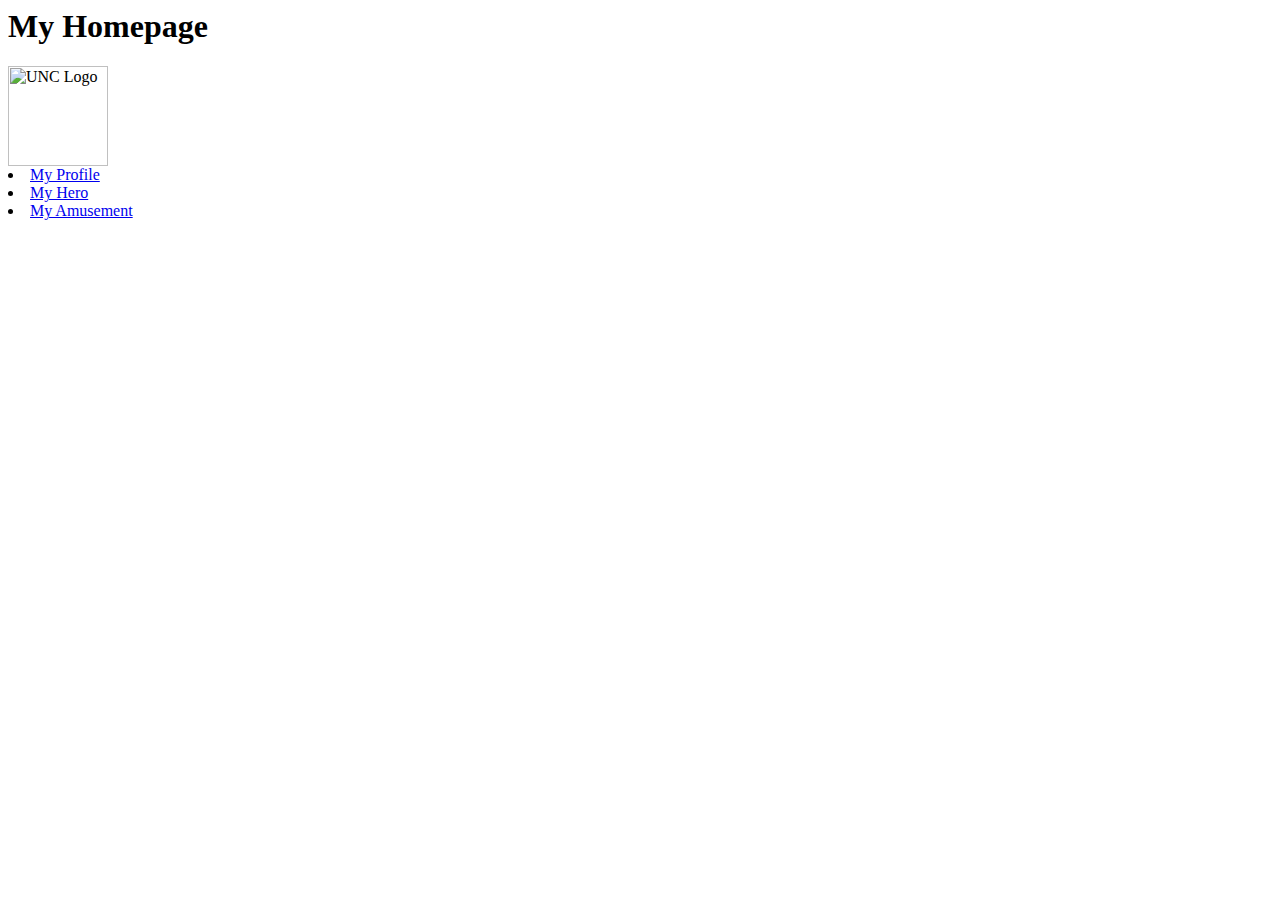
==== index.html @ 7dd99f48 "Update index.html" ====
<html lang="en"
      <head>
            <meta charset="UTF-8">
            <title>Homepage</title>
      </head>
      <body>
      <h1 class="title">My Homepage</h1>
      <img height="100" src="images/logo.png" alt="UNC Logo"
            <ul>
                  <li>
                        <a href="profile.html">My Profile</a>
                  </li>
                  <li>
                        <a href="Inspire.html">My Hero</a>
                  </li>
                  <li>
                        <a href="amsuse.html">My Amusement</a>
                  </li>
            </ul>
      </body>
</html>
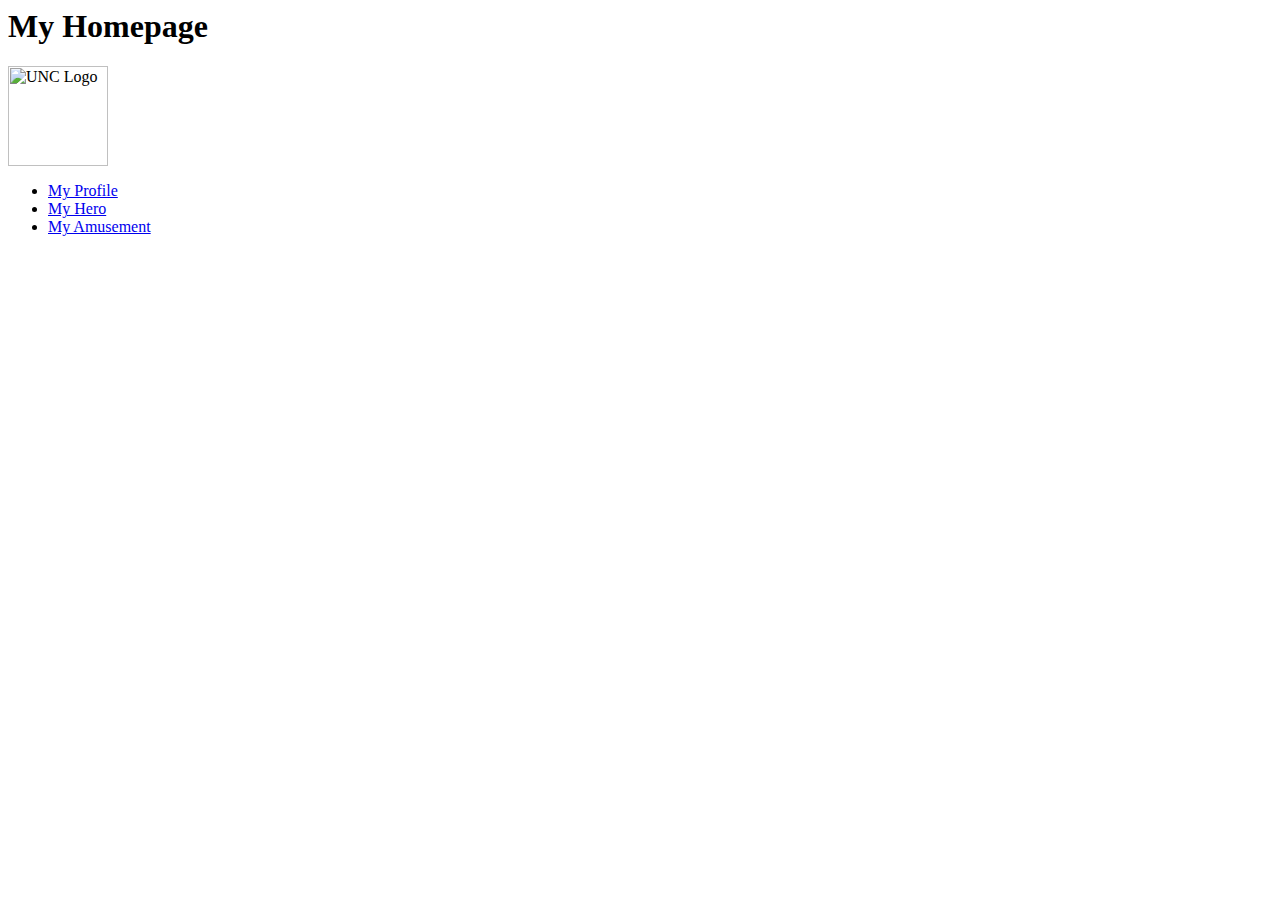
==== commit 0be6f759: "Update index.html" ====
--- a/index.html
+++ b/index.html
@@ -5,7 +5,7 @@
       </head>
       <body>
       <h1 class="title">My Homepage</h1>
-      <img height="100" src="images/logo.png" alt="UNC Logo"
+      <img height="100" src="https://www.unco.edu/marketing-communications/assets/logos/16_unc_bear_mg_vert_c.png" alt="UNC Logo">
             <ul>
                   <li>
                         <a href="profile.html">My Profile</a>
@@ -14,7 +14,7 @@
                         <a href="Inspire.html">My Hero</a>
                   </li>
                   <li>
-                        <a href="amsuse.html">My Amusement</a>
+                        <a href="amuse.html">My Amusement</a>
                   </li>
             </ul>
       </body>
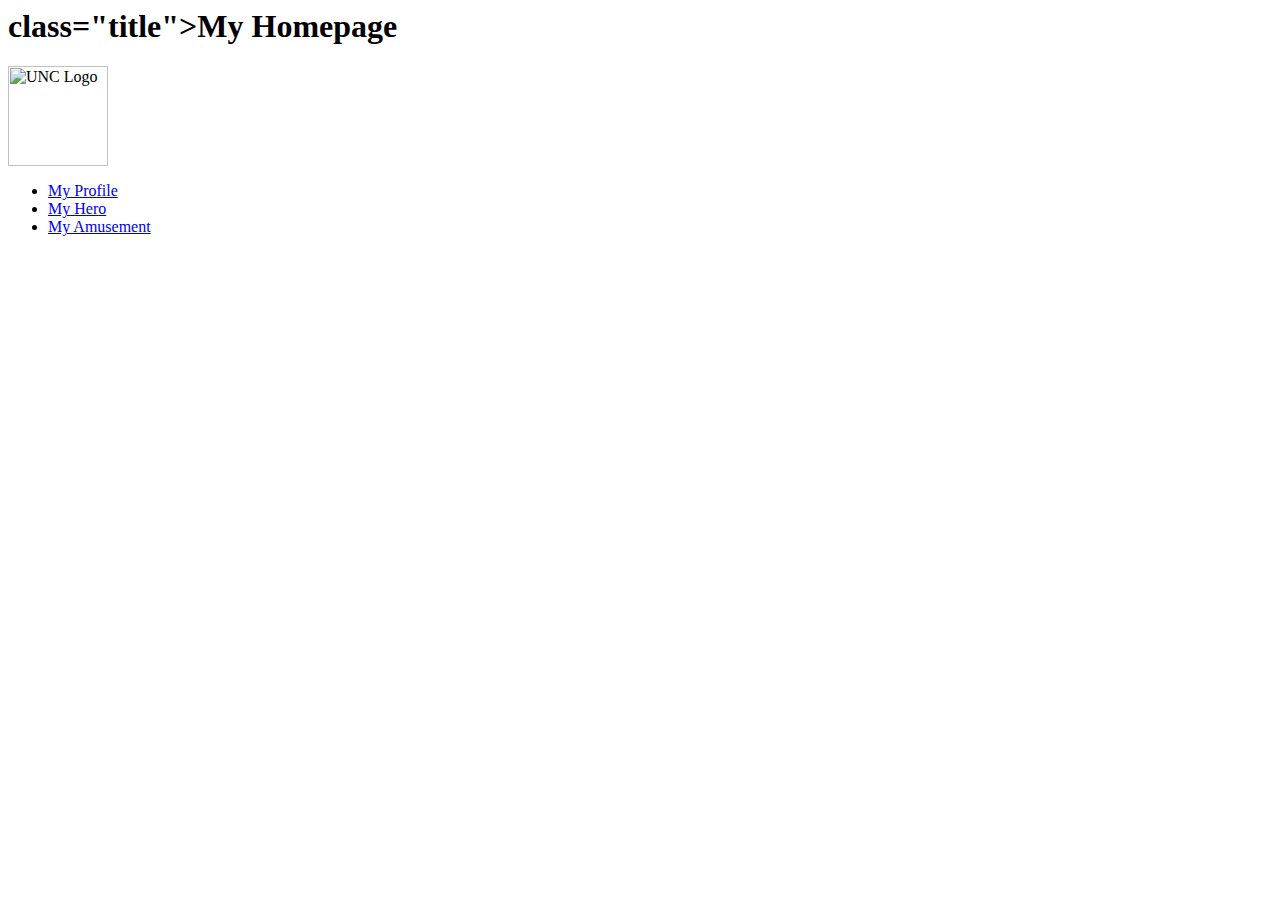
==== commit 228d352b: "Update index.html" ====
--- a/index.html
+++ b/index.html
@@ -1,10 +1,10 @@
-<html lang="en"
+<html lang="en">
       <head>
             <meta charset="UTF-8">
             <title>Homepage</title>
       </head>
       <body>
-      <h1 class="title">My Homepage</h1>
+      <h1> class="title">My Homepage</h1>
       <img height="100" src="https://www.unco.edu/marketing-communications/assets/logos/16_unc_bear_mg_vert_c.png" alt="UNC Logo">
             <ul>
                   <li>
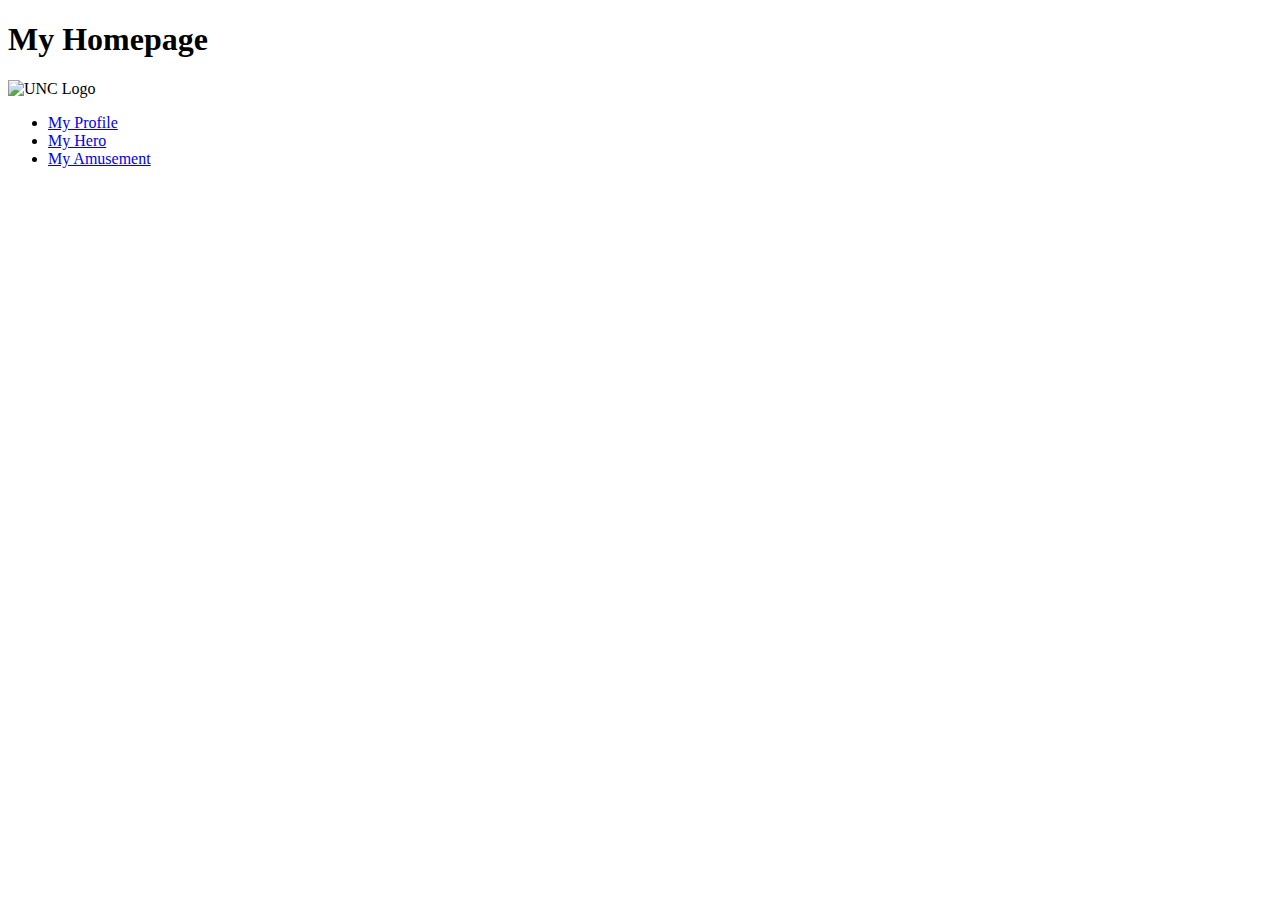
==== commit 6f097cd6: "Update index.html" ====
--- a/index.html
+++ b/index.html
@@ -1,10 +1,11 @@
+<!DOCTYPE html>
 <html lang="en">
       <head>
             <meta charset="UTF-8">
             <title>Homepage</title>
       </head>
       <body>
-      <h1> class="title">My Homepage</h1>
+      <h1 class="title">My Homepage</h1>
       <img height="100" src="https://www.unco.edu/marketing-communications/assets/logos/16_unc_bear_mg_vert_c.png" alt="UNC Logo">
             <ul>
                   <li>
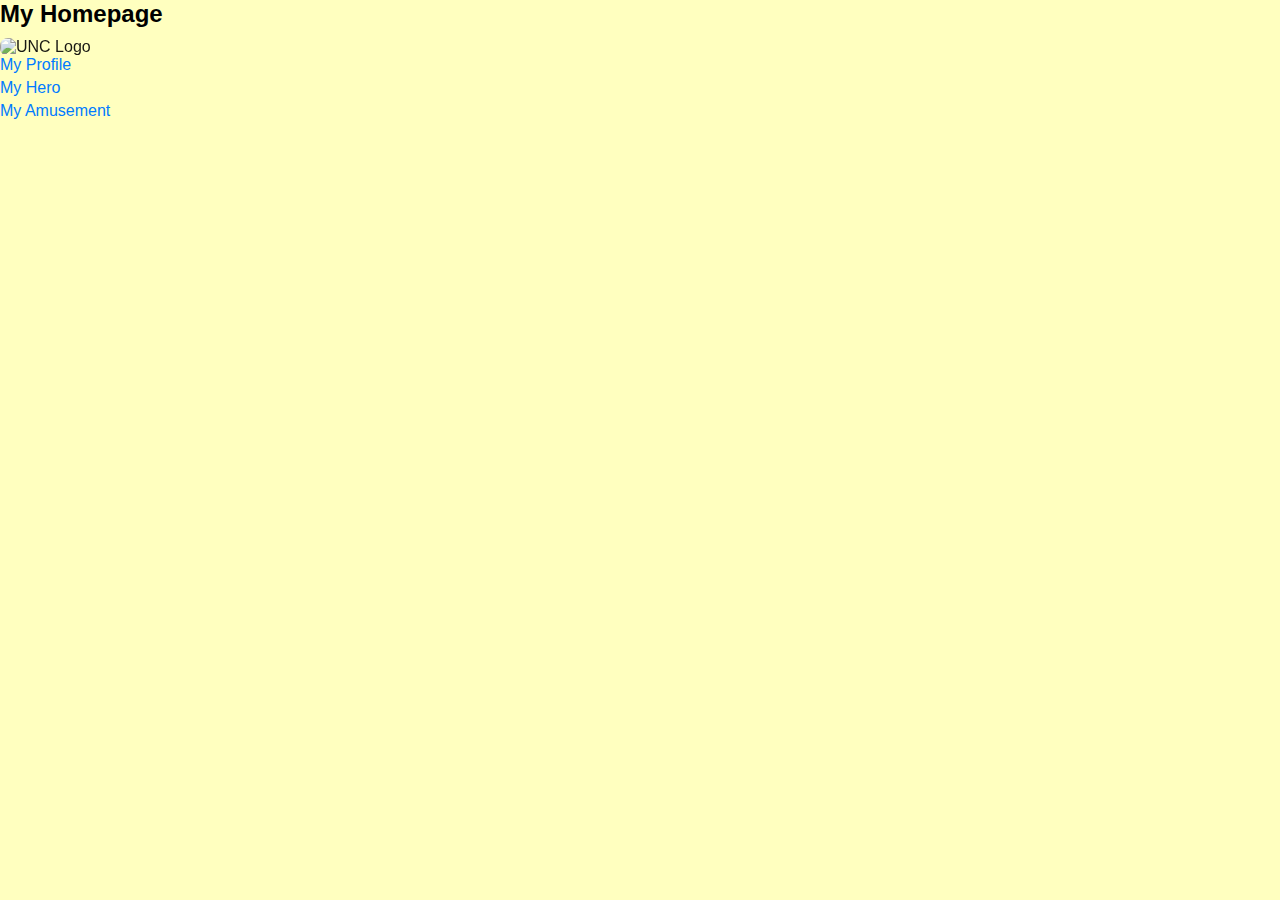
==== commit 248b69f6: "Update index.html" ====
--- a/index.html
+++ b/index.html
@@ -3,6 +3,7 @@
       <head>
             <meta charset="UTF-8">
             <title>Homepage</title>
+            <link href="css/main.css" rel="stylesheet">
       </head>
       <body>
       <h1 class="title">My Homepage</h1>
--- a/css/main.css
+++ b/css/main.css
@@ -0,0 +1,54 @@
+body, h1, h2, h3, p, ul, ol, li {
+    margin: 0;
+    padding: 0;
+}
+
+body {
+    font-family: Arial, sans-serif;
+    font-size: 16px;
+    background-color: rgba(255, 255, 128, .5);
+}
+
+h1 {
+    font-size: 24px;
+    font-weight: bold;
+    margin-bottom: 10px;
+}
+
+h2 {
+    font-size: 20px;
+    font-weight: bold;
+    margin-bottom: 8px;
+}
+
+h3 {
+    font-size: 18px;
+    font-weight: bold;
+    margin-bottom: 6px;
+}
+
+p {
+    margin-bottom: 15px;
+    line-height: 1.5;
+}
+
+ul, ol {
+    margin-bottom: 15px;
+}
+
+li {
+    margin-bottom: 5px;
+}
+
+a {
+    color: #007bff;
+    text-decoration: none;
+}
+
+
+img {
+    max-width: 100%;
+    border-radius: 8px;
+    opacity: 0.9;
+    filter: grayscale(20%);
+}
